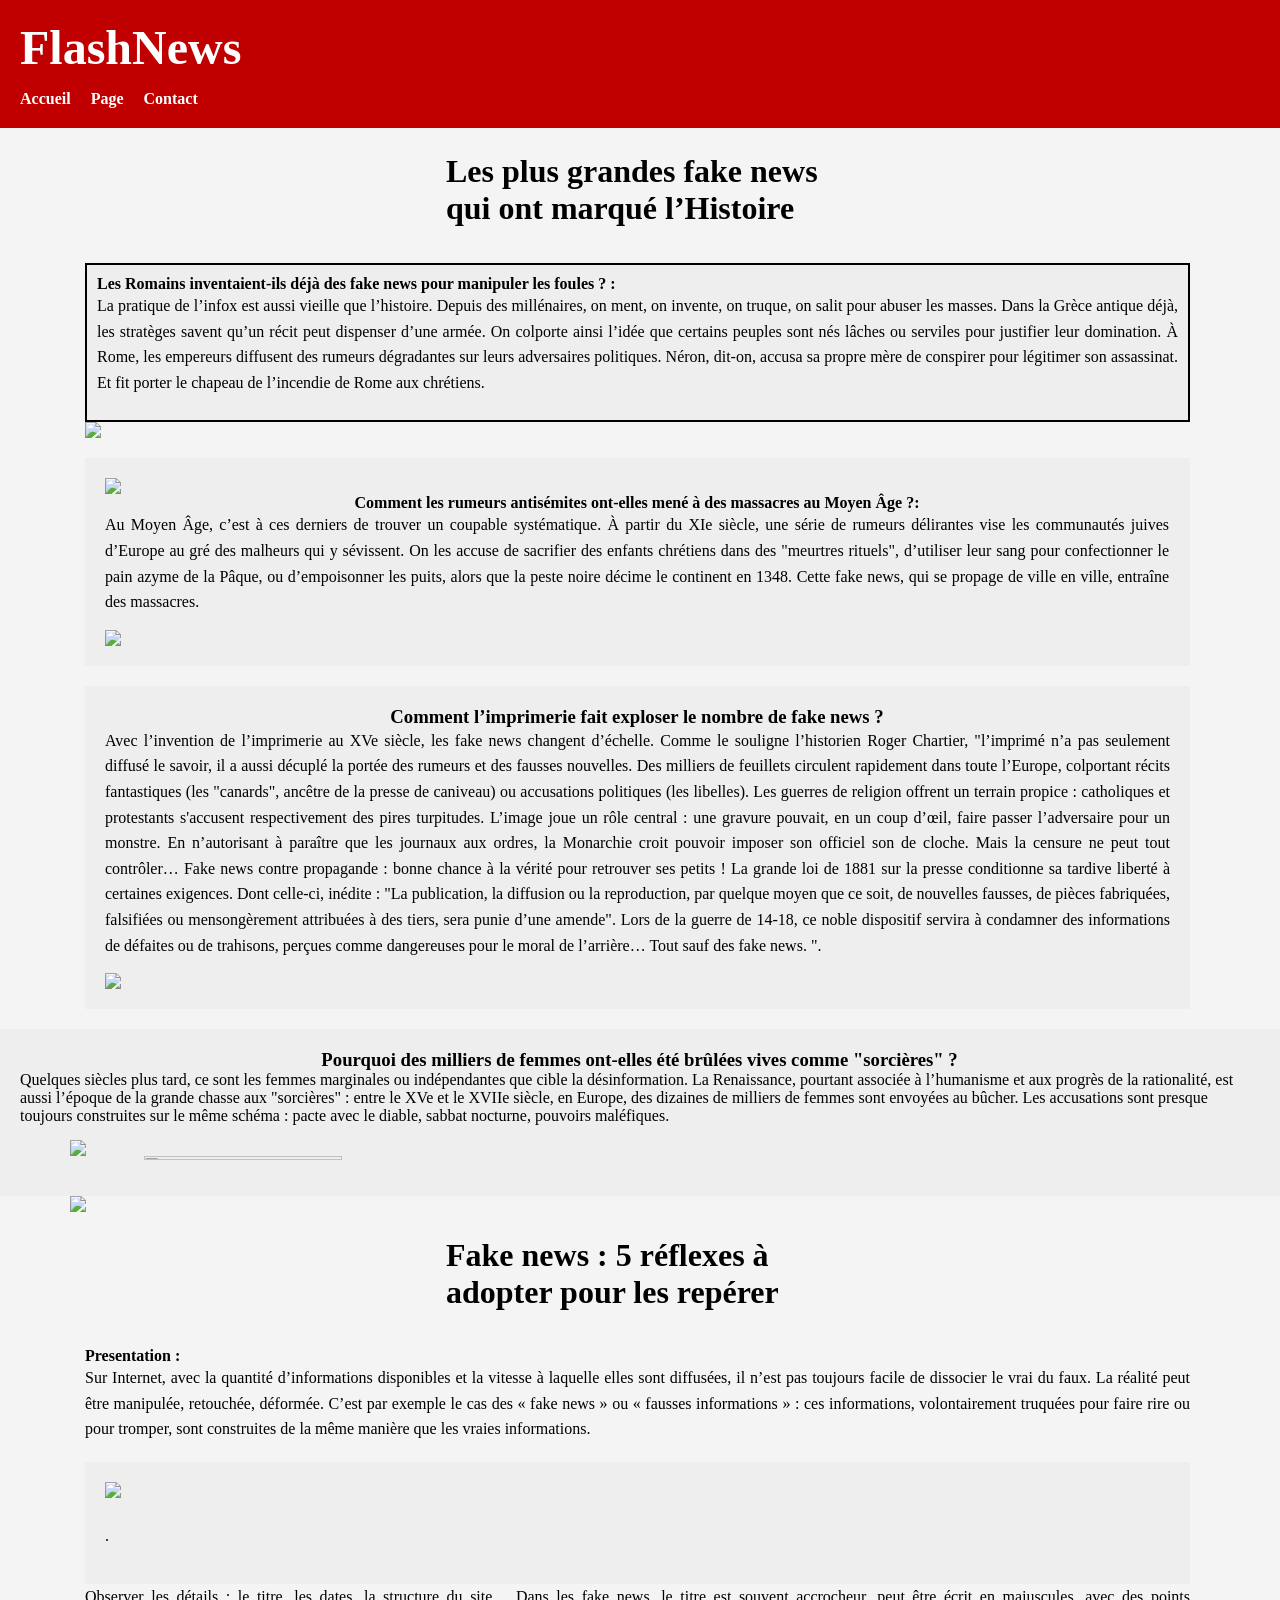
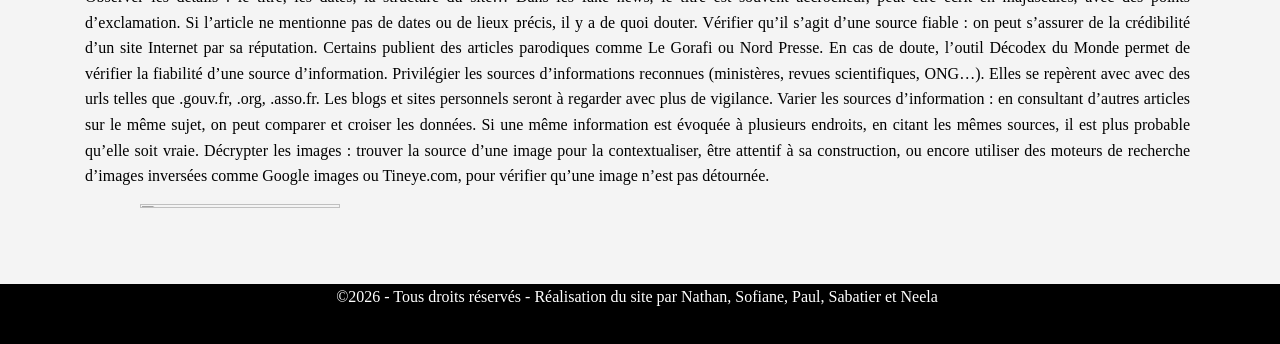
==== index.html @ e4e5a184 "Add files via upload" ====
<html lang="fr">
    <head>
        <meta charset="UTF-8">
        <meta name="viewport" content="width=device-width, initial-scale=1.0">
        <title>FlashNews</title>
        <link rel="stylesheet" href="style.css">
        <link rel="stylesheet" href="style2.css">
    </head>
    <body>
        <header>
            <h1>FlashNews</h1>
            <nav>
                <ul>
                    <li><a href="index.html">Accueil</a></li>
                    <li><a href="page.html">Page</a></li>
                    <li><a href="contact.html">Contact</a></li>
                </ul>
            </nav>
        </header>
        <div class="contour-titre">
            <h1 class="titre"> Les plus grandes fake news qui ont marqué l’Histoire</h1>
        </div>
        <div class="conteneur">
            <div class="presentation">
                <h4>Les Romains inventaient-ils déjà des fake news pour manipuler les foules ? :</h4>
                <p>
                    La pratique de l’infox est aussi vieille que l’histoire. Depuis des millénaires, on ment, on invente, on truque, on salit pour abuser les masses. Dans la Grèce antique déjà, les stratèges savent qu’un récit peut dispenser d’une armée. On colporte ainsi l’idée que certains peuples sont nés lâches ou serviles pour justifier leur domination.
                    À Rome, les empereurs diffusent des rumeurs dégradantes sur leurs adversaires politiques. Néron, dit-on, accusa sa propre mère de conspirer pour légitimer son assassinat. Et fit porter le chapeau de l’incendie de Rome aux chrétiens.
                </p>
            </div>
            <img class="photo-article-1" src="https://th.bing.com/th/id/OIP.azBpw-lspn9paptCma3U4AHaEK?w=323&h=181&c=7&r=0&o=7&pid=1.7&rm=3">
            <div class="article_1">
                <div class="ligne">
                    <div class="peine-largeur aligner-milieu">
                        <h3></h3>
                    </div>
                </div>
                <div class="ligne">
                    <div class="pleine-largeur">
                        <img class="photo-article-1" src="https://media1.tenor.com/m/FjyQmCdPhvgAAAAC/fakenews-fake.gif">
                    </div>
                </div>
                <div class="ligne">
                    <div class="pleine-largeur centre-texte">
                        <h4> Comment les rumeurs antisémites ont-elles mené à des massacres au Moyen Âge ?:</h4>
                        <p>
                            Au Moyen Âge, c’est à ces derniers de trouver un coupable systématique. À partir du XIe siècle, une série de rumeurs délirantes vise les communautés juives d’Europe au gré des malheurs qui y sévissent. On les accuse de sacrifier des enfants chrétiens dans des "meurtres rituels", d’utiliser leur sang pour confectionner le pain azyme de la Pâque, ou d’empoisonner les puits, alors que la peste noire décime le continent en 1348. Cette fake news, qui se propage de ville en ville, entraîne des massacres.<br>
                        </p>
                        <img class="photo-article-1" src="https://th.bing.com/th/id/OIP.5TBBk7JbOFdDwibN07zMegHaEK?w=307&h=180&c=7&r=0&o=7&pid=1.7&rm=3">
                    </div>
                </div>
            </div>
            <div class="article_4">
                <div class="Comment l’imprimerie fait exploser le nombre de fake news ?">
                    <div class="ligne">
                        <div class="peine-largeur aligner-milieu">
                            <h3>Comment l’imprimerie fait exploser le nombre de fake news ? </h3>
                        </div>
                    </div>
                    <p>
                        Avec l’invention de l’imprimerie au XVe siècle, les fake news changent d’échelle. Comme le souligne l’historien Roger Chartier, "l’imprimé n’a pas seulement diffusé le savoir, il a aussi décuplé la portée des rumeurs et des fausses nouvelles.
                        Des milliers de feuillets circulent rapidement dans toute l’Europe, colportant récits fantastiques (les "canards", ancêtre de la presse de caniveau) ou accusations politiques (les libelles). Les guerres de religion offrent un terrain propice : catholiques et protestants s'accusent respectivement des pires turpitudes.
                        L’image joue un rôle central : une gravure pouvait, en un coup d’œil, faire passer l’adversaire pour un monstre. En n’autorisant à paraître que les journaux aux ordres, la Monarchie croit pouvoir imposer son officiel son de cloche. Mais la censure ne peut tout contrôler… Fake news contre propagande : bonne chance à la vérité pour retrouver ses petits !
                        La grande loi de 1881 sur la presse conditionne sa tardive liberté à certaines exigences. Dont celle-ci, inédite : "La publication, la diffusion ou la reproduction, par quelque moyen que ce soit, de nouvelles fausses, de pièces fabriquées, falsifiées ou mensongèrement attribuées à des tiers, sera punie d’une amende". Lors de la guerre de 14-18, ce noble dispositif servira à condamner des informations de défaites ou de trahisons, perçues comme dangereuses pour le moral de l’arrière… Tout sauf des fake news.
                        ".
                    </p>
                    <img class="photo-article-1" src="https://gifmania.com.br/wp-content/uploads/2024/10/fake_news.gif">
                </div>
            </div>
        </div>
        <div class="article_3">
            <div class="ligne">
                <div class="peine-largeur aligner-milieu">
                    <h3>Pourquoi des milliers de femmes ont-elles été brûlées vives comme "sorcières" ?</h3>
                </div>
            </div>
            Quelques siècles plus tard, ce sont les femmes marginales ou indépendantes que cible la désinformation. La Renaissance, pourtant associée à l’humanisme et aux progrès de la rationalité, est aussi l’époque de la grande chasse aux "sorcières" : entre le XVe et le XVIIe siècle, en Europe, des dizaines de milliers de femmes sont envoyées au bûcher. Les accusations sont presque toujours construites sur le même schéma : pacte avec le diable, sabbat nocturne, pouvoirs maléfiques.</p>
            <img class="photo-article-1" src="https://i.pinimg.com/originals/fb/e5/c1/fbe5c16a08a0821986a0c312397129c6.gif">
            <div class="ligne">
                <div class="pleine-largeur">
                    <div id="slider">
                        <figure>
                            <img src="img/caroussel1.png" alt>
                            <img src="img/caroussel2.png" alt>
                            <img src="img/caroussel3.png" alt>
                            <img src="img/caroussel4.png" alt>
                            <img src="img/caroussel5.png" alt>
                        </figure>
                    </div>
                </div>
            </div>
        </div>
        <img class="photo-article-1" src="https://cdn.isc2.api.tralalere.com/sites/default/files/styles/large/public/fi_1_d_ban.png?itok=vnUahmJL">
        <body>
            <div class="contour-titre">
                <h1 class="titre">  Fake news : 5 réflexes à adopter pour les repérer<br> </h1>
            </div>
            <div class="conteneur">
                <img class="https://cdn.isc2.api.tralalere.com/sites/default/files/styles/large/public/fi_1_d_ban.png?itok=vnUahmJL">
            </div>
            <div class="conteneur">
                <div class="Spectacle">
                    <h4>Presentation :</h4>
                    <p> 
                        Sur Internet, avec la quantité d’informations disponibles et la vitesse à laquelle elles sont diffusées, il n’est pas toujours facile de dissocier le vrai du faux. La réalité peut être manipulée, retouchée, déformée. 
                        C’est par exemple le cas des « fake news » ou « fausses informations » : ces informations, volontairement truquées pour faire rire ou pour tromper, sont construites de la même manière que les vraies informations.
                        <br>
                    </p>
                </div>
                <div class="article_1">
                    <div class="ligne">
                        <div class="peine-largeur aligner-milieu">
                            <h3></h3>
                        </div>
                    </div>
                    <div class="ligne">
                        <div class="pleine-largeur">
                            <img class="photo-article-1" src="https://www.bing.com/th/id/OGC.a4ba870d54e84fb0cce7c9abd076647c?r=0&o=7&pid=1.7&rm=3&rurl=https%3a%2f%2fmedia2.giphy.com%2fmedia%2f26n6ziTEeDDbowBkQ%2fgiphy.gif&ehk=Zpauw2QSoAK7ATyl%2fhKAET7ByiEuVxjWwSbv%2fTx8vMY%3d">
                        </div>
                    </div>
                    <div class="ligne">
                        <div class="pleine-largeur centre-texte">
                            <h3> </h3>
                            <p>          
                                <br>.
                            </p>
                        </div>
                    </div>
                </div>
                <div class="Pour apprendre à repérer les fake news et cultiver son esprit critique, voici 5 conseils à partager avec les jeunes :">
                    <div class="ligne">
                        <div class="peine-largeur aligner-milieu">
                            <h3></h3>
                        </div>
                    </div>
                    <p>
                        Observer les détails : le titre, les dates, la structure du site… Dans les fake news, le titre est souvent accrocheur, peut être écrit en majuscules, avec des points d’exclamation.  Si l’article ne mentionne pas de dates ou de lieux précis, il y a de quoi douter.
                        Vérifier qu’il s’agit d’une source fiable : on peut s’assurer de la crédibilité d’un site Internet par sa réputation. Certains publient des articles parodiques comme Le Gorafi ou Nord Presse. En cas de doute, l’outil Décodex du Monde permet de vérifier la fiabilité d’une source d’information.
                        Privilégier les sources d’informations reconnues (ministères, revues scientifiques, ONG…). Elles se repèrent avec avec des urls telles que .gouv.fr, .org, .asso.fr. Les blogs et sites personnels seront à regarder avec plus de vigilance. 
                        Varier les sources d’information : en consultant d’autres articles sur le même sujet, on peut comparer et croiser les données. Si une même information est évoquée à plusieurs endroits, en citant les mêmes sources, il est plus probable qu’elle soit vraie. 
                        Décrypter les images : trouver la source d’une image pour la contextualiser, être attentif à sa construction, ou encore utiliser des moteurs de recherche d’images inversées comme Google images ou Tineye.com, pour vérifier qu’une image n’est pas détournée.
                    </p>
                </div>
            </div>
            </div>
            <div class="ligne">
                <div class="pleine-largeur">
                    <div id="slider">
                        <figure>
                            <img src="img/caroussel1.png" alt>
                            <img src="img/caroussel2.png" alt>
                            <img src="img/caroussel3.png" alt>
                            <img src="img/caroussel4.png" alt>
                            <img src="img/caroussel5.png" alt>
                        </figure>
                    </div>
                </div>
            </div>
            </div>
            </div>
            <footer>
                <div class="conteneur">
                    <div class="ligne">
                        <div class="pleine-largeur">
                            <p class="texte-footer">©2026 - Tous droits réservés - Réalisation du site par Nathan, Sofiane, Paul, Sabatier et Neela</p>
                        </div>
                    </div>
                </div>
            </footer>
            </main>
    </body>
</html>
---- style.css ----
*{
    margin:0;
    padding:0;
    box-sizing:border-box;
}

body{
    background:#f4f4f4;
}

header{
    background:#c00000;
    color:white;
    padding:20px;
}

header h1{
    font-size:3rem;
}

nav ul{
    display:flex;
    list-style:none;
    gap:20px;
    margin-top:15px;
}

nav a{
    color:white;
    text-decoration:none;
    font-weight:bold;
}

main{
    max-width:1200px;
    margin:auto;
    padding:20px;
}

h2{
    margin-bottom:20px;
}

p {
    justify-content: center;
    text-align: justify;
    line-height:1.6;
    margin-bottom:15px;
}

.article{
    display:flex;
    gap:25px;

    background:white;
    border-radius:15px;
    padding:20px;
    margin-bottom:30px;

    box-shadow:0 5px 15px rgba(0,0,0,0.15);
}

.article:hover{
    box-shadow:0 10px 20px rgba(0,0,0,0.25);
    transform:translateY(-5px);
    transition:all 0.3s ease;
}

.article img{
    width:550px;
    height:412px;
    object-fit:cover;
    border-radius:10px;
}

.article-content{
    flex:1;

    display:flex;
    flex-direction:column;
    justify-content:center;
}

.article h3{
    color:#c00000;
    margin-bottom:15px;
}
---- style2.css ----
footer{background-color: black;height:60px;margin:60px 0 -10px 0;}

.contour-titre{width: 390px;height: 105px;display: block;margin:0 auto;margin-bottom: 30px;}
.titre{font-style: bold; color: black;padding:25px 5px 2px 1px; }
.presentation{background-color: #EEE;border: 2px solid;padding: 10px;}
.conteneur{width: 100%;padding-right: 20px;padding-left: 15px;margin-right: auto;margin-left: auto;max-width: 1140px;}
*, ::after, ::before {box-sizing: border-box;}
.ligne{display: flex;flex-wrap: wrap;margin-right: -14px;margin-left: -15px;}

.article_1{background-color: #EEE;padding: 20px;margin-top:20px;}
.article_2{background-color: #EEE;padding: 20px;margin-top:20px;}
.Modedevie{background-color: #EEE;padding: 20px;margin-top:20px;}
.article_3{background-color: #EEE;padding: 20px;margin-top:20px;}
.article_4{background-color: #EEE;padding: 20px;margin-top:20px;}
.photo-article-1{max-width: 1140px;display: block;margin:0 auto;}
.photo-article-2{max-width: 1140px;display: block;margin:0 auto;}


/*Pour centrer le texte*/
.centre-texte{text-align: center;}
.aligner-milieu{display: block;margin:0 auto;}

/*Cela va me servir à 'découper' une ligne*/
.pleine-largeur{position: relative;width: 100%;padding-right: 15px;padding-left: 15px;flex: 0 0 100%;max-width: 100%;}
.trois-quarts-largeur{position: relative;width: 100%;padding-right: 15px;padding-left: 15px;flex: 0 0 75%;max-width: 75%;}
.moitie-largeur{position: relative;width: 100%;padding-right: 15px;padding-left: 15px;flex: 0 0 50%;max-width: 50%;}
.tiers-largeur{position: relative;width: 100%;padding-right: 15px;padding-left: 15px;flex: 0 0 33.333333%;max-width: 33.333333%;}
.quart-largeur{position: relative;width: 100%;padding-right: 15px;padding-left: 15px;flex: 0 0 25%;max-width: 25%;}

/*Caroussel*/
#slider{display: block;margin:0 auto;}
div#slider figure {position: relative; width: 500%; margin: 0; padding: 0; font-size: 0; text-align: left;animation: 30s slidy infinite;}
div#slider figure img { width: 20%; height: auto; float: left; }
div#slider { width: 80%; max-width: 1000px; overflow: hidden }
@keyframes slidy {
  0% { left: 0%; }
  20% { left: 0%; }
  25% { left: -100%; }
  45% { left: -100%; }
  50% { left: -200%; }
  70% { left: -200%; }
  75% { left: -300%; }
  95% { left: -300%; }
  100% { left: -400%; }
}

/*footer*/
.texte-footer{color: white;text-align: center;}
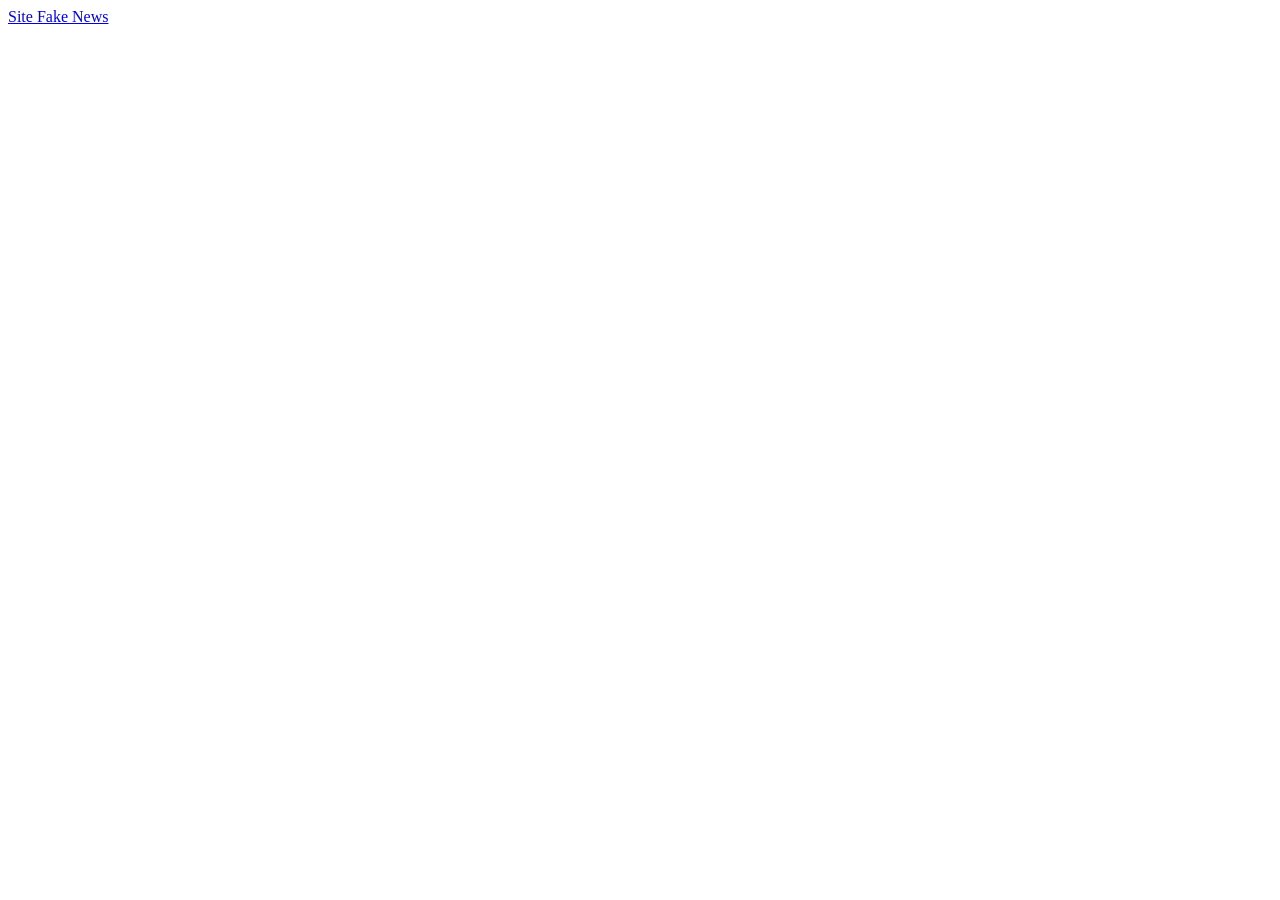
==== commit 4123c74a: "Add initial HTML structure for FlashNews" ====
--- a/index.html
+++ b/index.html
@@ -1,172 +1,10 @@
-<html lang="fr">
-    <head>
-        <meta charset="UTF-8">
-        <meta name="viewport" content="width=device-width, initial-scale=1.0">
-        <title>FlashNews</title>
-        <link rel="stylesheet" href="style.css">
-        <link rel="stylesheet" href="style2.css">
-    </head>
-    <body>
-        <header>
-            <h1>FlashNews</h1>
-            <nav>
-                <ul>
-                    <li><a href="index.html">Accueil</a></li>
-                    <li><a href="page.html">Page</a></li>
-                    <li><a href="contact.html">Contact</a></li>
-                </ul>
-            </nav>
-        </header>
-        <div class="contour-titre">
-            <h1 class="titre"> Les plus grandes fake news qui ont marqué l’Histoire</h1>
-        </div>
-        <div class="conteneur">
-            <div class="presentation">
-                <h4>Les Romains inventaient-ils déjà des fake news pour manipuler les foules ? :</h4>
-                <p>
-                    La pratique de l’infox est aussi vieille que l’histoire. Depuis des millénaires, on ment, on invente, on truque, on salit pour abuser les masses. Dans la Grèce antique déjà, les stratèges savent qu’un récit peut dispenser d’une armée. On colporte ainsi l’idée que certains peuples sont nés lâches ou serviles pour justifier leur domination.
-                    À Rome, les empereurs diffusent des rumeurs dégradantes sur leurs adversaires politiques. Néron, dit-on, accusa sa propre mère de conspirer pour légitimer son assassinat. Et fit porter le chapeau de l’incendie de Rome aux chrétiens.
-                </p>
-            </div>
-            <img class="photo-article-1" src="https://th.bing.com/th/id/OIP.azBpw-lspn9paptCma3U4AHaEK?w=323&h=181&c=7&r=0&o=7&pid=1.7&rm=3">
-            <div class="article_1">
-                <div class="ligne">
-                    <div class="peine-largeur aligner-milieu">
-                        <h3></h3>
-                    </div>
-                </div>
-                <div class="ligne">
-                    <div class="pleine-largeur">
-                        <img class="photo-article-1" src="https://media1.tenor.com/m/FjyQmCdPhvgAAAAC/fakenews-fake.gif">
-                    </div>
-                </div>
-                <div class="ligne">
-                    <div class="pleine-largeur centre-texte">
-                        <h4> Comment les rumeurs antisémites ont-elles mené à des massacres au Moyen Âge ?:</h4>
-                        <p>
-                            Au Moyen Âge, c’est à ces derniers de trouver un coupable systématique. À partir du XIe siècle, une série de rumeurs délirantes vise les communautés juives d’Europe au gré des malheurs qui y sévissent. On les accuse de sacrifier des enfants chrétiens dans des "meurtres rituels", d’utiliser leur sang pour confectionner le pain azyme de la Pâque, ou d’empoisonner les puits, alors que la peste noire décime le continent en 1348. Cette fake news, qui se propage de ville en ville, entraîne des massacres.<br>
-                        </p>
-                        <img class="photo-article-1" src="https://th.bing.com/th/id/OIP.5TBBk7JbOFdDwibN07zMegHaEK?w=307&h=180&c=7&r=0&o=7&pid=1.7&rm=3">
-                    </div>
-                </div>
-            </div>
-            <div class="article_4">
-                <div class="Comment l’imprimerie fait exploser le nombre de fake news ?">
-                    <div class="ligne">
-                        <div class="peine-largeur aligner-milieu">
-                            <h3>Comment l’imprimerie fait exploser le nombre de fake news ? </h3>
-                        </div>
-                    </div>
-                    <p>
-                        Avec l’invention de l’imprimerie au XVe siècle, les fake news changent d’échelle. Comme le souligne l’historien Roger Chartier, "l’imprimé n’a pas seulement diffusé le savoir, il a aussi décuplé la portée des rumeurs et des fausses nouvelles.
-                        Des milliers de feuillets circulent rapidement dans toute l’Europe, colportant récits fantastiques (les "canards", ancêtre de la presse de caniveau) ou accusations politiques (les libelles). Les guerres de religion offrent un terrain propice : catholiques et protestants s'accusent respectivement des pires turpitudes.
-                        L’image joue un rôle central : une gravure pouvait, en un coup d’œil, faire passer l’adversaire pour un monstre. En n’autorisant à paraître que les journaux aux ordres, la Monarchie croit pouvoir imposer son officiel son de cloche. Mais la censure ne peut tout contrôler… Fake news contre propagande : bonne chance à la vérité pour retrouver ses petits !
-                        La grande loi de 1881 sur la presse conditionne sa tardive liberté à certaines exigences. Dont celle-ci, inédite : "La publication, la diffusion ou la reproduction, par quelque moyen que ce soit, de nouvelles fausses, de pièces fabriquées, falsifiées ou mensongèrement attribuées à des tiers, sera punie d’une amende". Lors de la guerre de 14-18, ce noble dispositif servira à condamner des informations de défaites ou de trahisons, perçues comme dangereuses pour le moral de l’arrière… Tout sauf des fake news.
-                        ".
-                    </p>
-                    <img class="photo-article-1" src="https://gifmania.com.br/wp-content/uploads/2024/10/fake_news.gif">
-                </div>
-            </div>
-        </div>
-        <div class="article_3">
-            <div class="ligne">
-                <div class="peine-largeur aligner-milieu">
-                    <h3>Pourquoi des milliers de femmes ont-elles été brûlées vives comme "sorcières" ?</h3>
-                </div>
-            </div>
-            Quelques siècles plus tard, ce sont les femmes marginales ou indépendantes que cible la désinformation. La Renaissance, pourtant associée à l’humanisme et aux progrès de la rationalité, est aussi l’époque de la grande chasse aux "sorcières" : entre le XVe et le XVIIe siècle, en Europe, des dizaines de milliers de femmes sont envoyées au bûcher. Les accusations sont presque toujours construites sur le même schéma : pacte avec le diable, sabbat nocturne, pouvoirs maléfiques.</p>
-            <img class="photo-article-1" src="https://i.pinimg.com/originals/fb/e5/c1/fbe5c16a08a0821986a0c312397129c6.gif">
-            <div class="ligne">
-                <div class="pleine-largeur">
-                    <div id="slider">
-                        <figure>
-                            <img src="img/caroussel1.png" alt>
-                            <img src="img/caroussel2.png" alt>
-                            <img src="img/caroussel3.png" alt>
-                            <img src="img/caroussel4.png" alt>
-                            <img src="img/caroussel5.png" alt>
-                        </figure>
-                    </div>
-                </div>
-            </div>
-        </div>
-        <img class="photo-article-1" src="https://cdn.isc2.api.tralalere.com/sites/default/files/styles/large/public/fi_1_d_ban.png?itok=vnUahmJL">
-        <body>
-            <div class="contour-titre">
-                <h1 class="titre">  Fake news : 5 réflexes à adopter pour les repérer<br> </h1>
-            </div>
-            <div class="conteneur">
-                <img class="https://cdn.isc2.api.tralalere.com/sites/default/files/styles/large/public/fi_1_d_ban.png?itok=vnUahmJL">
-            </div>
-            <div class="conteneur">
-                <div class="Spectacle">
-                    <h4>Presentation :</h4>
-                    <p> 
-                        Sur Internet, avec la quantité d’informations disponibles et la vitesse à laquelle elles sont diffusées, il n’est pas toujours facile de dissocier le vrai du faux. La réalité peut être manipulée, retouchée, déformée. 
-                        C’est par exemple le cas des « fake news » ou « fausses informations » : ces informations, volontairement truquées pour faire rire ou pour tromper, sont construites de la même manière que les vraies informations.
-                        <br>
-                    </p>
-                </div>
-                <div class="article_1">
-                    <div class="ligne">
-                        <div class="peine-largeur aligner-milieu">
-                            <h3></h3>
-                        </div>
-                    </div>
-                    <div class="ligne">
-                        <div class="pleine-largeur">
-                            <img class="photo-article-1" src="https://www.bing.com/th/id/OGC.a4ba870d54e84fb0cce7c9abd076647c?r=0&o=7&pid=1.7&rm=3&rurl=https%3a%2f%2fmedia2.giphy.com%2fmedia%2f26n6ziTEeDDbowBkQ%2fgiphy.gif&ehk=Zpauw2QSoAK7ATyl%2fhKAET7ByiEuVxjWwSbv%2fTx8vMY%3d">
-                        </div>
-                    </div>
-                    <div class="ligne">
-                        <div class="pleine-largeur centre-texte">
-                            <h3> </h3>
-                            <p>          
-                                <br>.
-                            </p>
-                        </div>
-                    </div>
-                </div>
-                <div class="Pour apprendre à repérer les fake news et cultiver son esprit critique, voici 5 conseils à partager avec les jeunes :">
-                    <div class="ligne">
-                        <div class="peine-largeur aligner-milieu">
-                            <h3></h3>
-                        </div>
-                    </div>
-                    <p>
-                        Observer les détails : le titre, les dates, la structure du site… Dans les fake news, le titre est souvent accrocheur, peut être écrit en majuscules, avec des points d’exclamation.  Si l’article ne mentionne pas de dates ou de lieux précis, il y a de quoi douter.
-                        Vérifier qu’il s’agit d’une source fiable : on peut s’assurer de la crédibilité d’un site Internet par sa réputation. Certains publient des articles parodiques comme Le Gorafi ou Nord Presse. En cas de doute, l’outil Décodex du Monde permet de vérifier la fiabilité d’une source d’information.
-                        Privilégier les sources d’informations reconnues (ministères, revues scientifiques, ONG…). Elles se repèrent avec avec des urls telles que .gouv.fr, .org, .asso.fr. Les blogs et sites personnels seront à regarder avec plus de vigilance. 
-                        Varier les sources d’information : en consultant d’autres articles sur le même sujet, on peut comparer et croiser les données. Si une même information est évoquée à plusieurs endroits, en citant les mêmes sources, il est plus probable qu’elle soit vraie. 
-                        Décrypter les images : trouver la source d’une image pour la contextualiser, être attentif à sa construction, ou encore utiliser des moteurs de recherche d’images inversées comme Google images ou Tineye.com, pour vérifier qu’une image n’est pas détournée.
-                    </p>
-                </div>
-            </div>
-            </div>
-            <div class="ligne">
-                <div class="pleine-largeur">
-                    <div id="slider">
-                        <figure>
-                            <img src="img/caroussel1.png" alt>
-                            <img src="img/caroussel2.png" alt>
-                            <img src="img/caroussel3.png" alt>
-                            <img src="img/caroussel4.png" alt>
-                            <img src="img/caroussel5.png" alt>
-                        </figure>
-                    </div>
-                </div>
-            </div>
-            </div>
-            </div>
-            <footer>
-                <div class="conteneur">
-                    <div class="ligne">
-                        <div class="pleine-largeur">
-                            <p class="texte-footer">©2026 - Tous droits réservés - Réalisation du site par Nathan, Sofiane, Paul, Sabatier et Neela</p>
-                        </div>
-                    </div>
-                </div>
-            </footer>
-            </main>
-    </body>
-</html>+<html lang="fr">
+    <head>
+        <meta charset="UTF-8">
+        <meta name="viewport" content="width=device-width, initial-scale=1.0">
+        <title>FlashNews</title>
+    </head>
+    <body>
+       <a href="Site/index.html">Site Fake News</a>
+    </body>
+</html>
